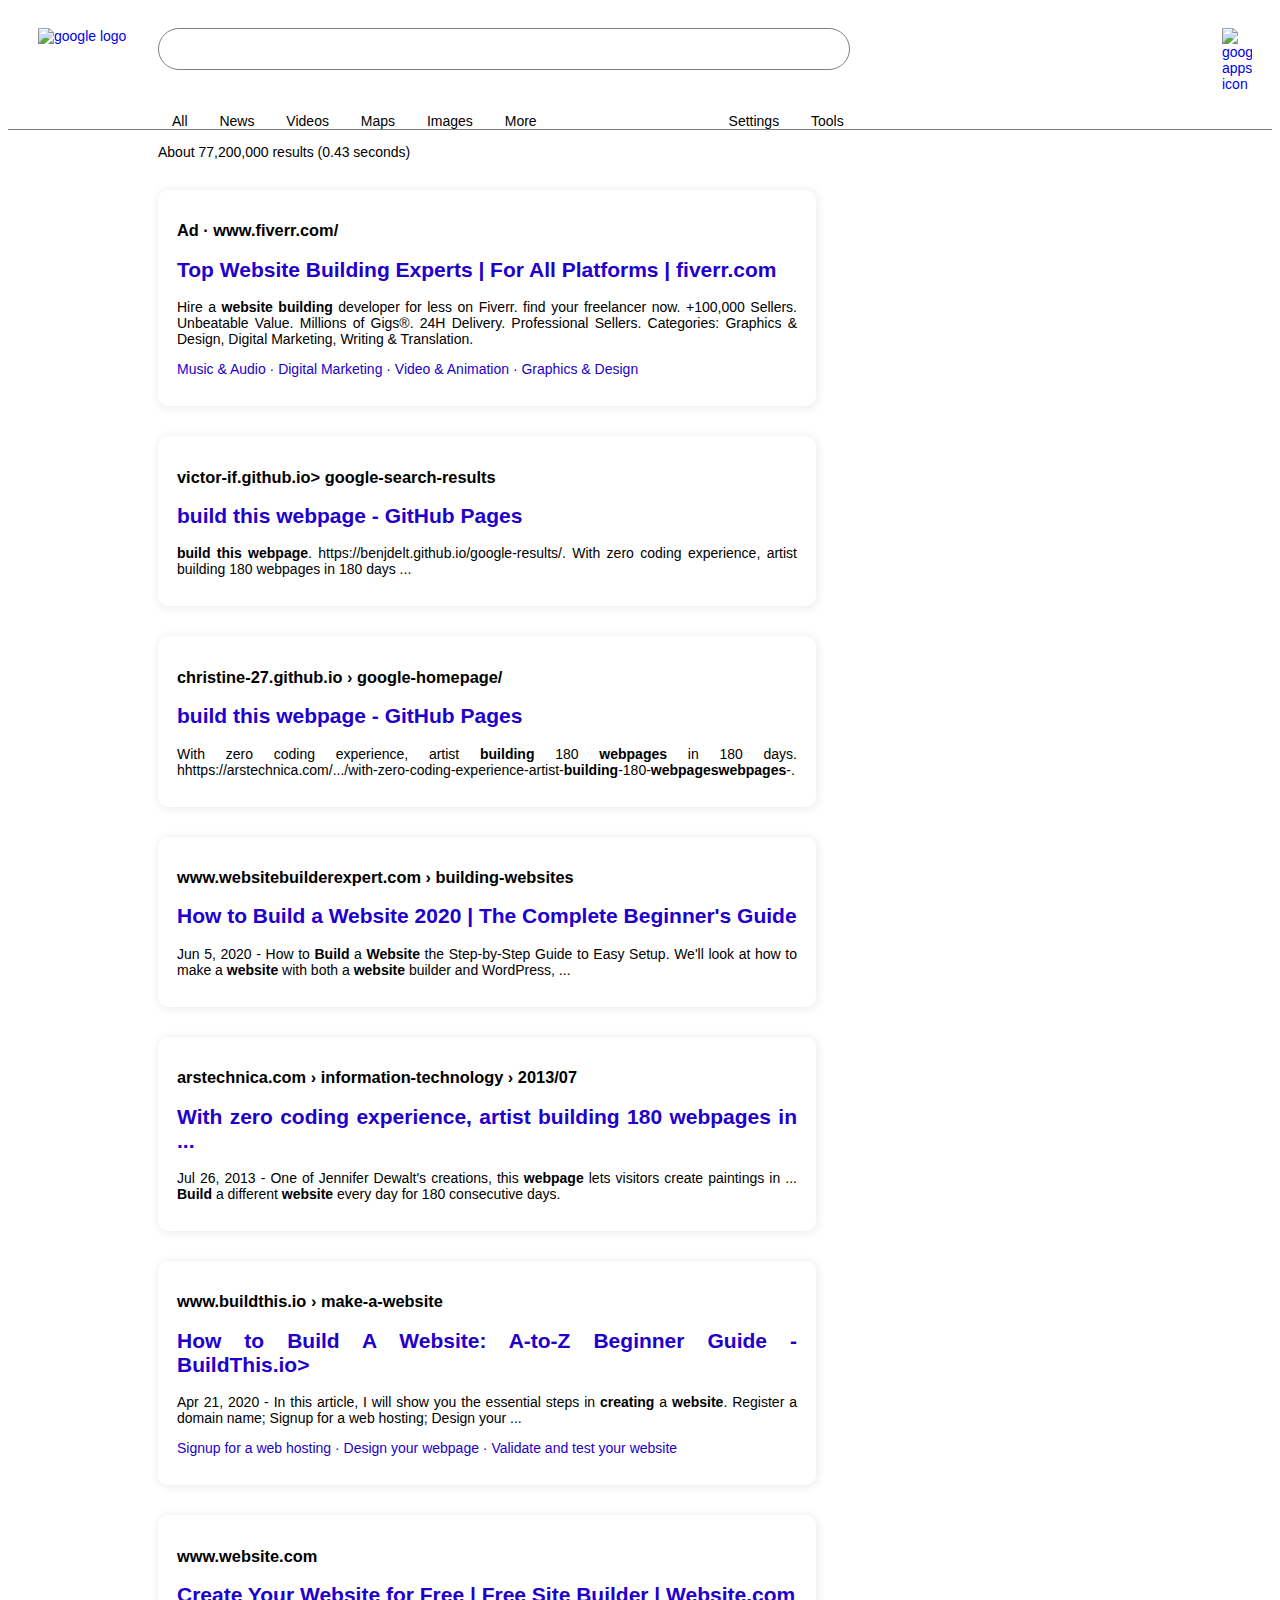
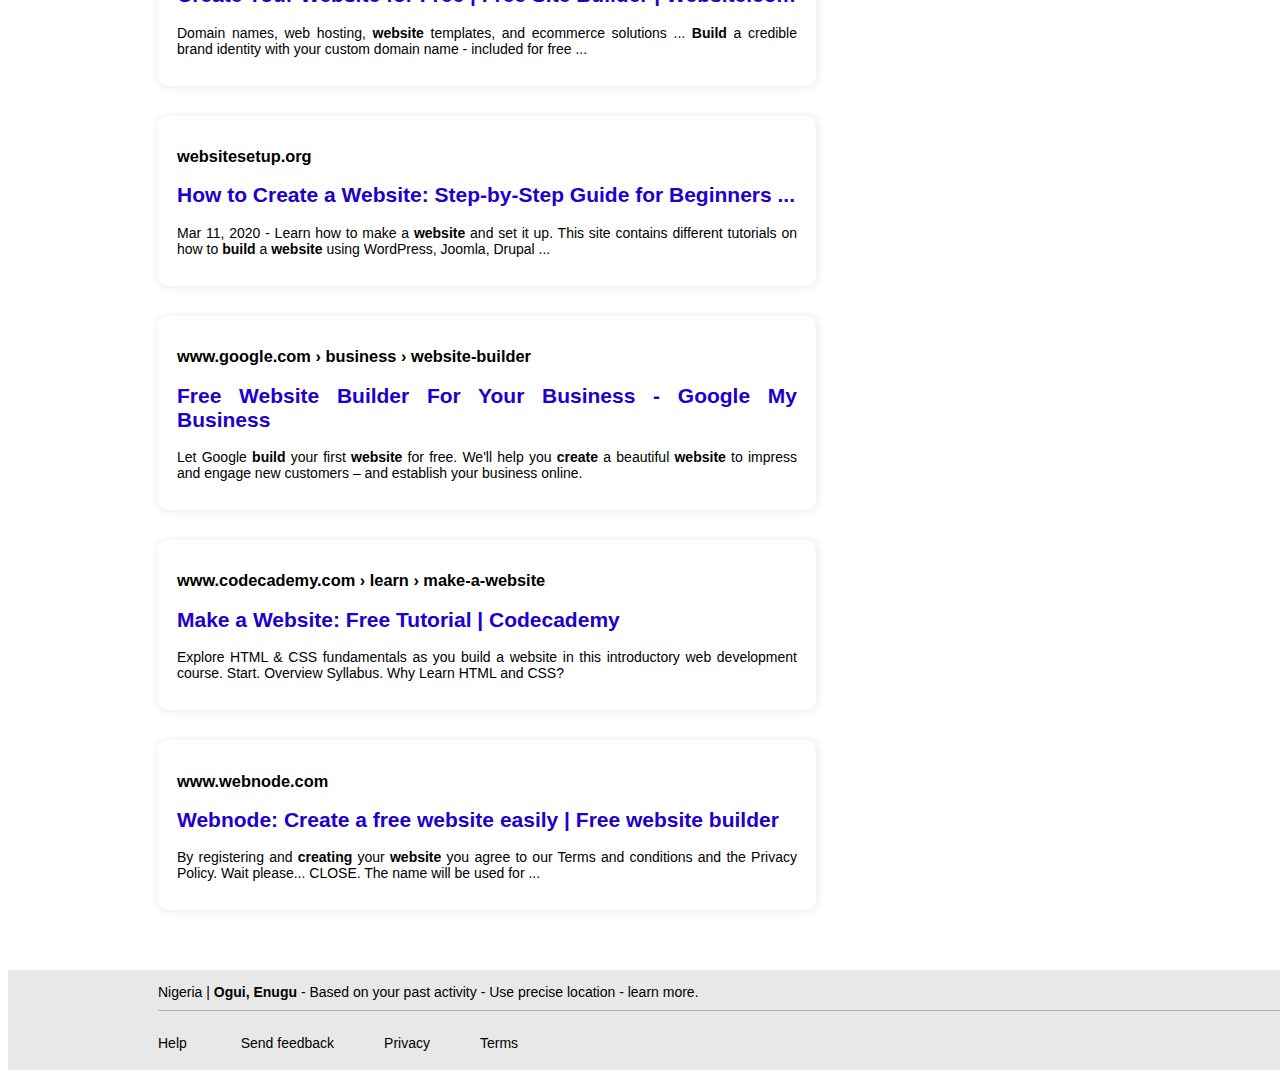
==== index2.html @ 4e675c7e "first commit" ====
<!DOCTYPE html>
<html>
<link rel="stylesheet" type="text/css" href="style2.css">
<div class="body">
    <header>
        <div id="top">
            <a href="#"><img src="logo.png" alt="google logo" class="img1"></a>
            <input type="text">
            <a href="#"><img src="pic.webp" alt="google apps icon" class="img2"></a>
        </div>

        <div class="links" id="links">
            <div class="bottom-left">
                <a href="#">All</a>
                <a href="#">News</a>
                <a href="#">Videos</a>
                <a href="#">Maps</a>
                <a href="#">Images</a>
                <a href="#">More</a>
            </div>
            <div class="bottom-right">
                <a href="#">Settings</a>
                <a href="#">Tools</a>
            </div>
        </div>
    </header>

    <body>
        <p class="para">About 77,200,000 results (0.43 seconds) </p>
        <div>
            <div class="card">
                <h3><a href="#">Ad · www.fiverr.com/</a></h3>
                <p>
                    <h2><a href="#">Top Website Building Experts | For All Platforms | fiverr.com‎</a></h2>
                    Hire a <strong>website building</strong> developer for less on Fiverr. find your freelancer now. +100,000 Sellers. Unbeatable Value. Millions of Gigs®. 24H Delivery. Professional Sellers. Categories: Graphics & Design, Digital Marketing,
                    Writing & Translation.
                    <p><a href="#">Music & Audio · Digital Marketing · Video & Animation · Graphics & Design</a></p>
                </p>
            </div>
            <div class="card">
                <h3><a href="#">victor-if.github.io> google-search-results</a></h3>
                <p>
                    <h2><a href="#">build this webpage - GitHub Pages</a></h2>
                    <strong>build this webpage</strong>. https://benjdelt.github.io/google-results/. With zero coding experience, artist building 180 webpages in 180 days ...
                </p>
            </div>
            <div class="card">
                <h3><a href="#">christine-27.github.io › google-homepage/</a></h3>
                <p>
                    <h2><a href="#">build this webpage - GitHub Pages</a></h2>
                    With zero coding experience, artist <strong>building</strong> 180 <strong>webpages</strong> in 180 days. hhttps://arstechnica.com/.../with-zero-coding-experience-artist-<strong>building</strong>-180-<strong>webpageswebpages</strong>-.
                </p>
            </div>
            <div class="card">
                <h3><a href="#">www.websitebuilderexpert.com › building-websites</a></h3>
                <p>
                    <h2><a href="#">How to Build a Website 2020 | The Complete Beginner's Guide</a></h2>
                    Jun 5, 2020 - How to <strong>Build</strong> a <strong>Website</strong> the Step-by-Step Guide to Easy Setup. We'll look at how to make a <strong>website</strong> with both a <strong>website</strong> builder and WordPress, ...
                </p>
            </div>
            <div class="card">
                <h3><a href="#">arstechnica.com › information-technology › 2013/07</a></h3>
                <p>
                    <h2><a href="#">With zero coding experience, artist building 180 webpages in ...</a></h2>
                    Jul 26, 2013 - One of Jennifer Dewalt's creations, this <strong>webpage</strong> lets visitors create paintings in ... <strong>Build</strong> a different <strong>website</strong> every day for 180 consecutive days.
                </p>
            </div>
            <div class="card">
                <h3>
                    <a href="#">www.buildthis.io › make-a-website</a>
                </h3>
                <p>
                    <h2><a href="#">How to Build A Website: A-to-Z Beginner Guide - BuildThis.io>‎</a></h2>
                    Apr 21, 2020 - In this article, I will show you the essential steps in <strong>creating</strong> a <strong>website</strong>. Register a domain name; Signup for a web hosting; Design your ...
                    <p>
                        <a href="#">‎Signup for a web hosting · ‎Design your webpage · ‎Validate and test your website</a>
                    </p>
                </p>
            </div>
            <div class="card">
                <h3>
                    <a href="#">www.website.com</a>
                </h3>
                <p>
                    <h2><a href="#">Create Your Website for Free | Free Site Builder | Website.com‎</a></h2>
                    Domain names, web hosting, <strong>website</strong> templates, and ecommerce solutions ... <strong>Build</strong> a credible brand identity with your custom domain name - included for free ...
                </p>
            </div>
            <div class="card">
                <h3>
                    <a href="#">websitesetup.org</a>
                </h3>
                <p>
                    <h2><a href="#">How to Create a Website: Step-by-Step Guide for Beginners ...‎</a></h2>
                    Mar 11, 2020 - Learn how to make a <strong>website</strong> and set it up. This site contains different tutorials on how to <strong>build</strong> a <strong>website</strong> using WordPress, Joomla, Drupal ...
                </p>
            </div>
            <div class="card">
                <h3>
                    <a href="#">www.google.com › business › website-builder</a>
                </h3>
                <p>
                    <h2><a href="#">Free Website Builder For Your Business - Google My Business‎</a></h2>
                    Let Google <strong>build</strong> your first <strong>website</strong> for free. We'll help you <strong>create</strong> a beautiful <strong>website</strong> to impress and engage new customers – and establish your business online.
                </p>
            </div>
            <div class="card">
                <h3>
                    <a href="#">www.codecademy.com › learn › make-a-website</a>
                </h3>
                <p>
                    <h2><a href="#">Make a Website: Free Tutorial | Codecademy‎</a></h2>
                    Explore HTML & CSS fundamentals as you
                    <stromg>build</stromg> a website in this introductory web development course. Start. Overview Syllabus. Why Learn HTML and CSS?

                </p>
            </div>
            <div class="card">
                <h3>
                    <a href="#">www.webnode.com</a>
                </h3>
                <p>
                    <h2><a href="#">Webnode: Create a free website easily | Free website builder‎</a></h2>
                    By registering and <strong>creating</strong> your <strong>website</strong> you agree to our Terms and conditions and the Privacy Policy. Wait please... CLOSE. The name will be used for ...
                </p>
            </div>
        </div>
    </body>
    <footer>
        <div>
            <p class="footer">
                Nigeria | <strong>Ogui, Enugu</strong> - Based on your past activity - <a href="#">Use precise location</a> - <a href="#">learn more.</a>
            </p>
        </div>
        <div class="foot">
            <p>
                <ul>
                    <li><a href="#">Help</a></li>
                    <li><a href="#">Send feedback</a</li>
                    <li><a href="#">Privacy</a</li>
                    <li><a href="#">Terms</a</li>
                </ul>
            </p>
    </footer>        






</div>
</div>

</html>
---- style2.css ----
body {
    height: 100%;
    font-family: Arial, Helvetica, sans-serif;
}

header {
    width: 100%;
    border-bottom: 1px solid grey;
}

.img1 {
    width: 100px;
    position: absolute;
    padding-left: 30px;
    padding-right: 28px;
}

.img2 {
    position: relative;
    right: 20px;
    width: 30px;
}

input {
    width: 690px;
    height: 40px;
    border-radius: 50px;
    border: 1px solid grey;
    margin-left: 150px;
    margin-top: 20px;
    padding: 0px 0px 0px 0px;
    position: relative;
}

#top {
    display: block;
    height: 65px;
    background: none;
}

#top .img1 input {
    float: left;
    margin: 0 90px;
    display: inline-block;
    border: 1px solid white;
    background-color: white;
    position: fixed;
}

#top .img2 {
    float: right;
}

#top .img1 input .img2 {
    margin-top: 20px;
    position: fixed;
}

img {
    margin-top: 20px;
}

.links {
    margin-top: 30px;
    margin-left: 150px;
    margin-top: 40px;
}

.bottom-left {
    display: inline-block;
}

.bottom-right {
    display: inline-block;
    position: relative;
    left: 160px;
}

.card {
    border: none;
    width: 620px;
    border-radius: 10px;
    margin: 10px 0px 10px 150px;
    padding: 15px 19px;
    box-shadow: 1px 1px 10px 0 rgba(32, 33, 36, 0.1);
    margin-top: 30px;
}

.para {
    margin-left: 150px;
    font-size: 14px;
}

h3 a,
.links a {
    color: black;
    text-decoration: none;
}

h2 a,
p a {
    text-decoration: none;
    color: #2200CC;
}

.body {
    text-align: justify;
    font-size: 14px;
}

#links a {
    margin: 0px 14px;
}

.links a:hover {
    color: #2200cc;
}

.footer a {
    color: black;
}

ul li a {
    text-decoration: none;
    color: black;
}

ul li {
    list-style: none;
    display: inline-block;
    margin: 0px 10px;
    padding-left: 30px;
}

.footer {
    position: relative;
    left: 150px;
    border-bottom: 1px solid #afafaf;
    width: 100%;
    padding: 0px 0px 10px 0px;
}

.foot {
    position: relative;
    left: 70px;
    top: 10px;
    padding: 0px 0px 15px 0px;
}

footer {
    display: block;
    position: absolute;
    margin: 50px 0px 0px 0px;
    width: 100%;
    background-color: rgba(32, 33, 36, 0.1);
}
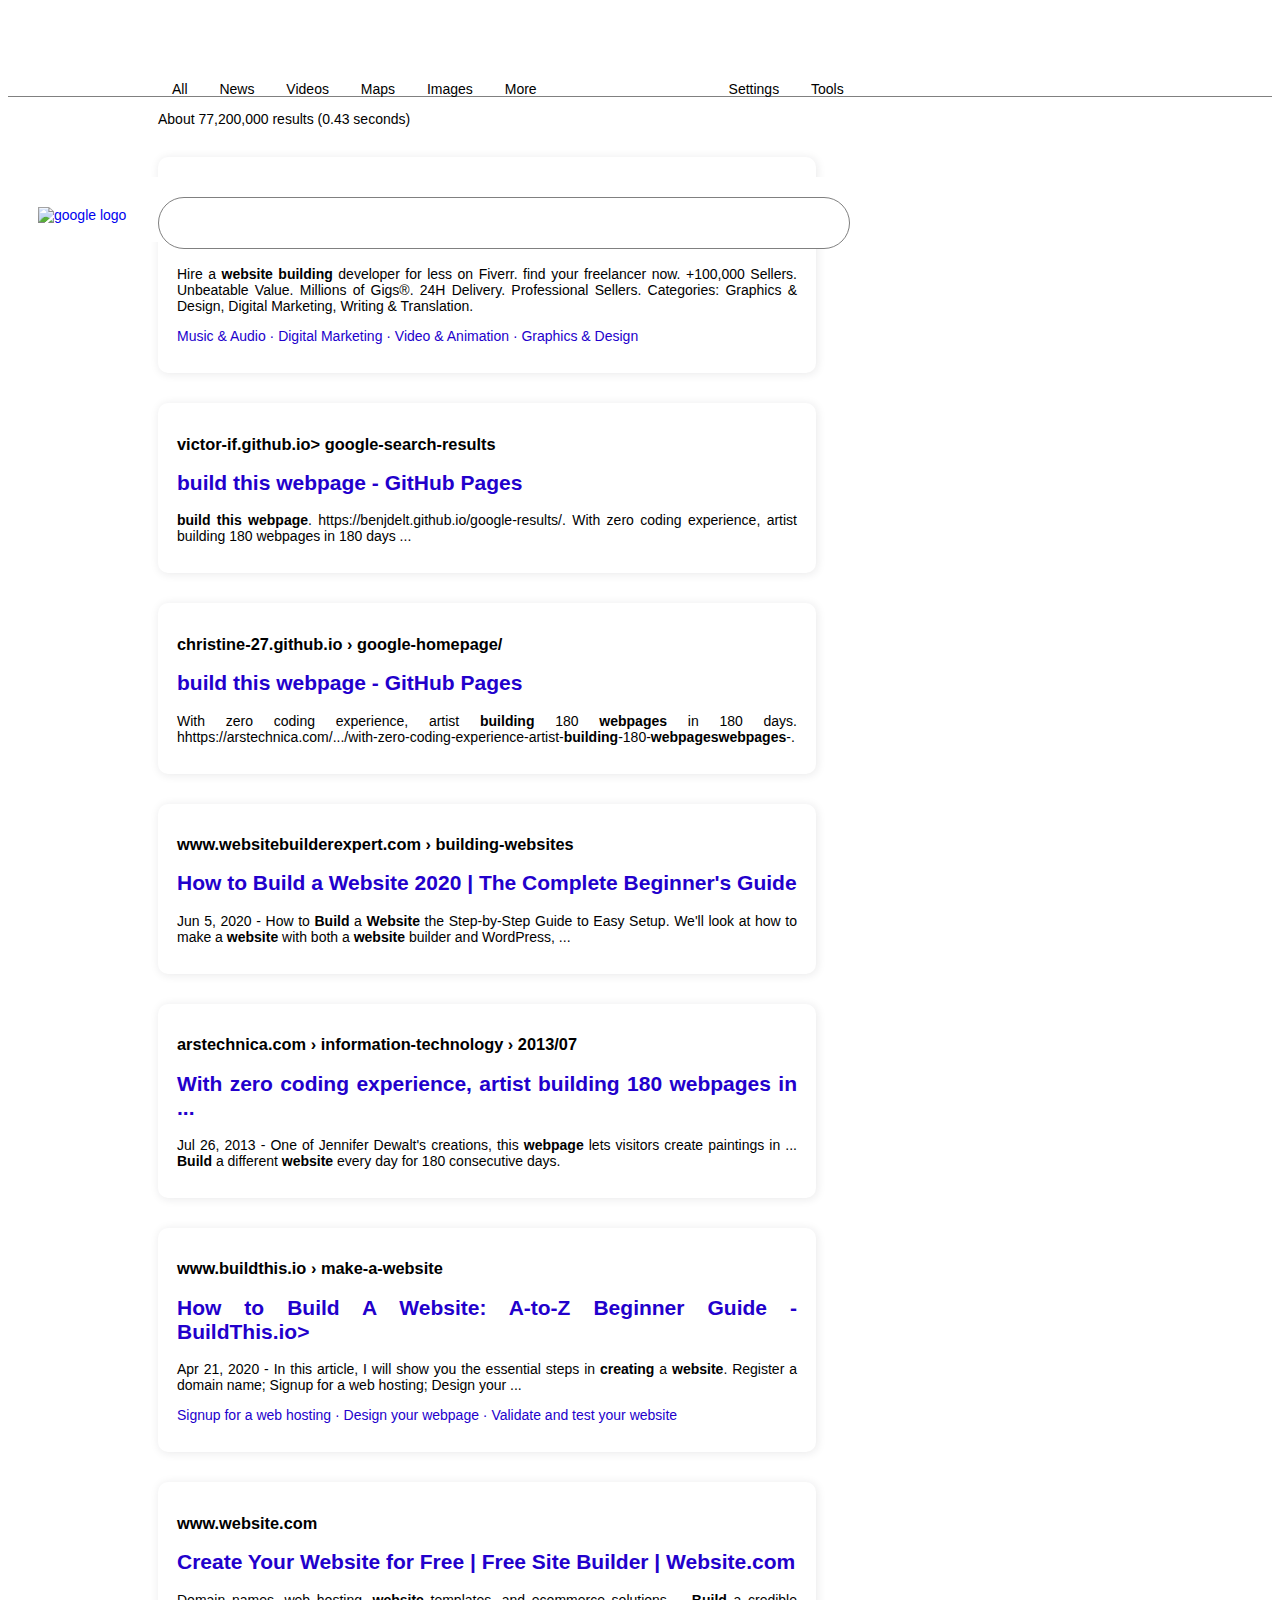
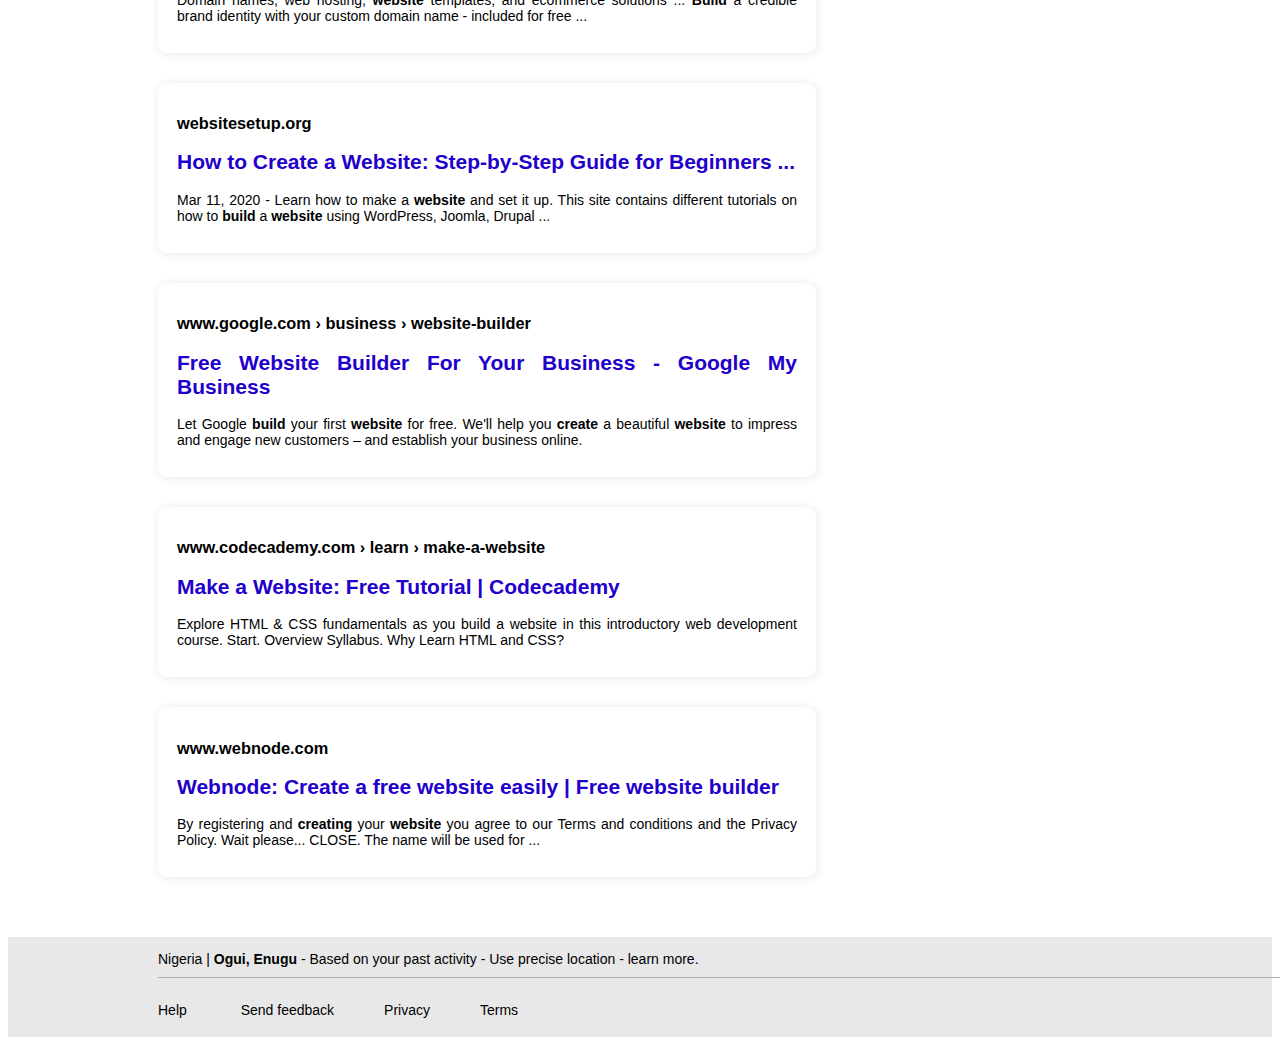
==== commit 95fbd4b9: "I made a few changes to the the footer and 'google apps' image of my google hompage and also made a " ====
--- a/index2.html
+++ b/index2.html
@@ -1,6 +1,10 @@
 <!DOCTYPE html>
 <html>
-<link rel="stylesheet" type="text/css" href="style2.css">
+
+<head>
+    <link rel="stylesheet" type="text/css" href="style2.css">
+    <title>Google search result page</title>
+</head>
 <div class="body">
     <header>
         <div id="top">
--- a/style2.css
+++ b/style2.css
@@ -6,6 +6,7 @@
 header {
     width: 100%;
     border-bottom: 1px solid grey;
+    background-color: white;
 }
 
 .img1 {
@@ -13,17 +14,21 @@
     position: absolute;
     padding-left: 30px;
     padding-right: 28px;
+    padding-top: 10px;
 }
 
 .img2 {
     position: relative;
     right: 20px;
     width: 30px;
+    float: right;
+    left: 600px;
+    top: 10px;
 }
 
 input {
     width: 690px;
-    height: 40px;
+    height: 50px;
     border-radius: 50px;
     border: 1px solid grey;
     margin-left: 150px;
@@ -35,7 +40,9 @@
 #top {
     display: block;
     height: 65px;
-    background: none;
+    position: fixed;
+    bottom: 658px;
+    background-color: white;
 }
 
 #top .img1 input {
@@ -64,6 +71,8 @@
     margin-top: 30px;
     margin-left: 150px;
     margin-top: 40px;
+    position: relative;
+    top: 1px;
 }
 
 .bottom-left {
@@ -106,6 +115,8 @@
 .body {
     text-align: justify;
     font-size: 14px;
+    position: relative;
+    top: 40px;
 }
 
 #links a {
